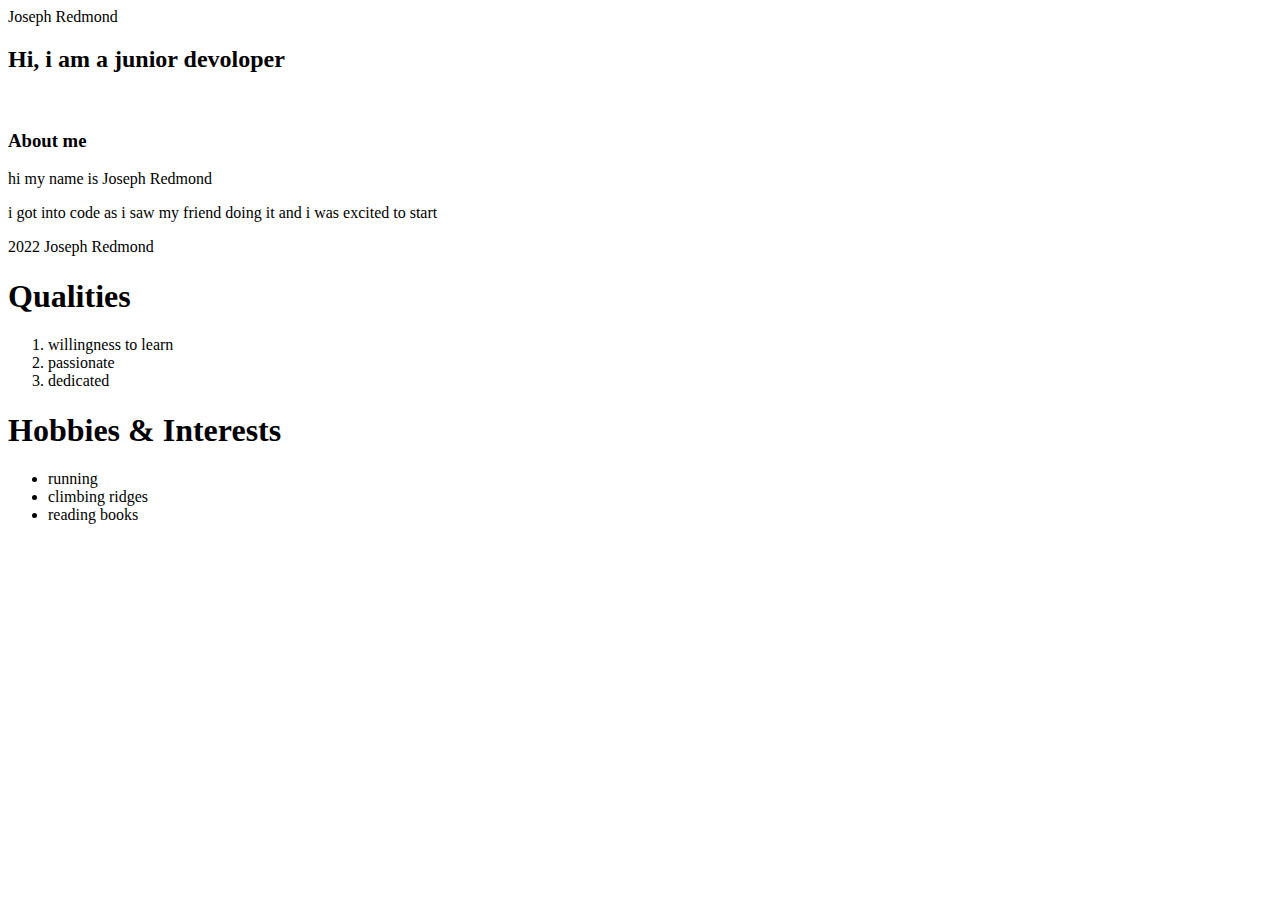
==== index.html @ 82b219b8 "lists" ====
<!DOCTYPE html>
<html>
<head>

</head>

<title> Joseph Redmond </title>

<body> 
<main>
<header>
<hi>Joseph Redmond</hi>
<h2>Hi, i am a junior devoloper</h2>
</header>
<br />
<h3>About me</h3>
<p> hi my name is Joseph Redmond</p>
<p>i got into code as i saw my friend doing it and i was excited to start</p>
<footer>2022 Joseph Redmond</footer>
</main>
<section>
    <h1>Qualities</h1>
</section>
    <ol>
        <li>willingness to learn</li>
        <li>passionate</li>
        <li>dedicated</li>
    </ol>
    <section>
        <h1>Hobbies & Interests</h1>
    </section>
    <ul>
        <li>running</li>
        <li>climbing ridges</li>
        <li>reading books</li>
    </ul>


</body>





</html>
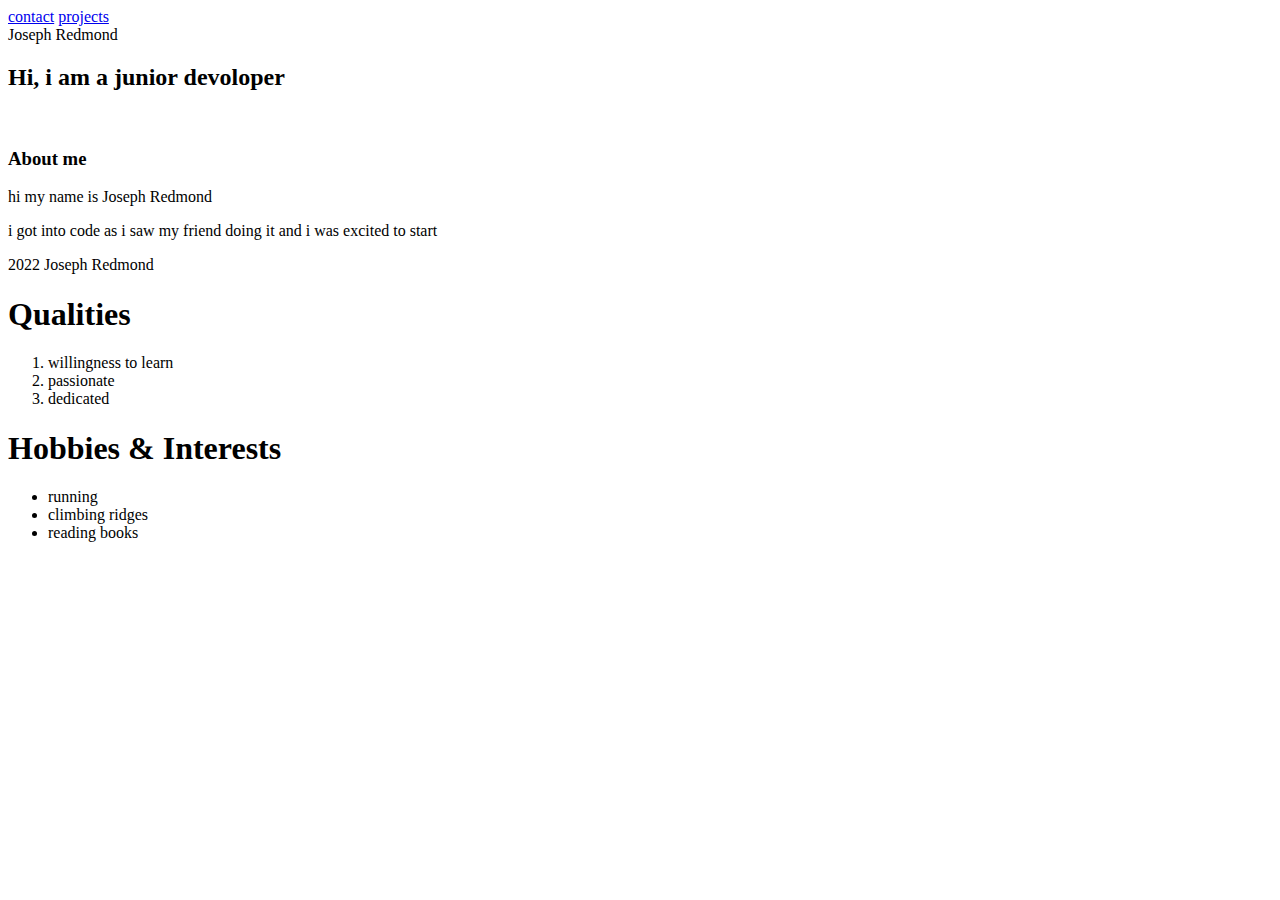
==== commit 1b1552aa: "links" ====
--- a/index.html
+++ b/index.html
@@ -9,7 +9,10 @@
 <body> 
 <main>
 <header>
-<hi>Joseph Redmond</hi>
+    <a href="pages/contact.html">contact</a>
+    <a href="./pages/projects.html">projects</a>
+        <br />
+    <hi>Joseph Redmond</hi>
 <h2>Hi, i am a junior devoloper</h2>
 </header>
 <br />
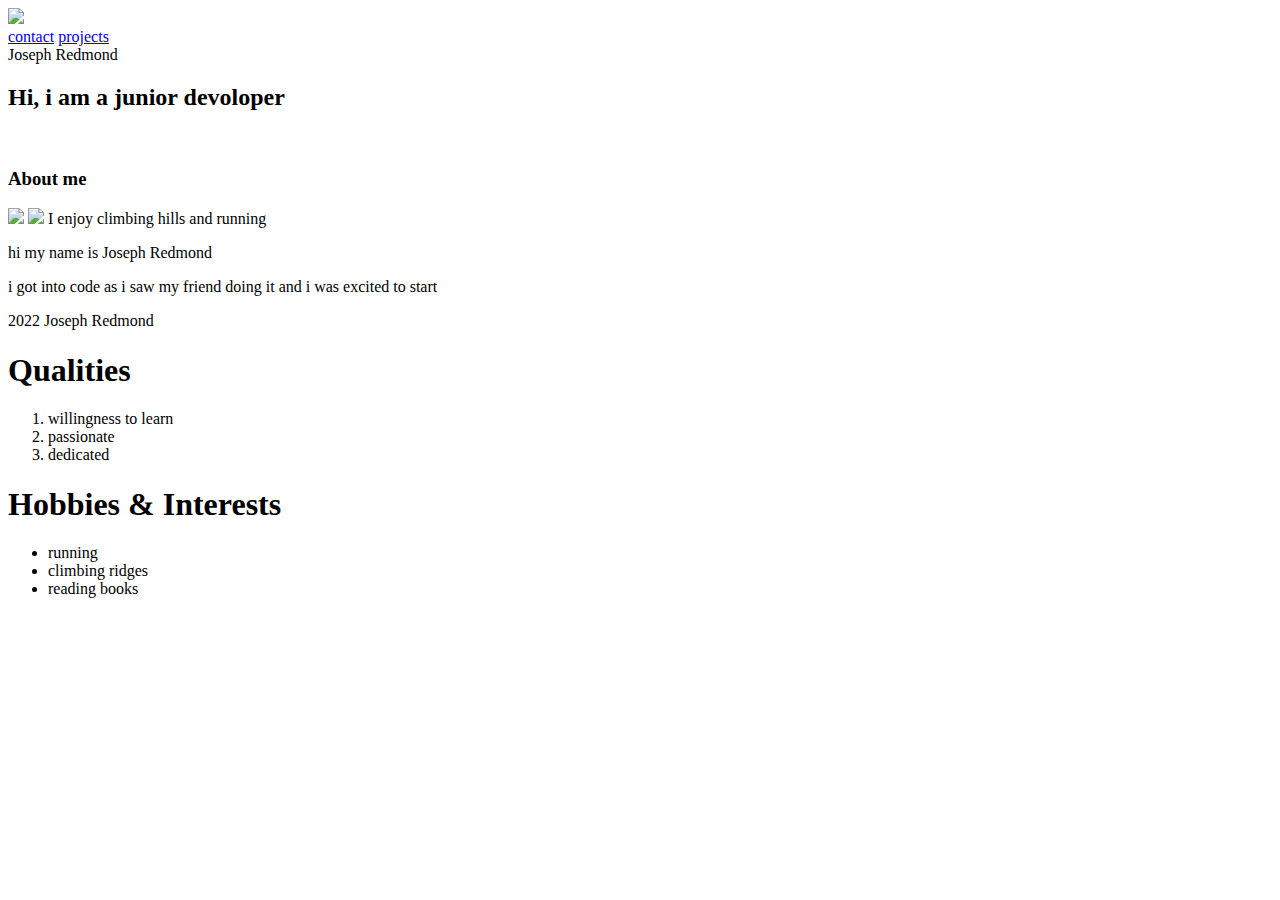
==== commit c26a4b2f: "updated index" ====
--- a/index.html
+++ b/index.html
@@ -9,6 +9,8 @@
 <body> 
 <main>
 <header>
+    <img src="./images/wigan-backdrop-banner.png" width="200">
+    <br />
     <a href="pages/contact.html">contact</a>
     <a href="./pages/projects.html">projects</a>
         <br />
@@ -17,7 +19,12 @@
 </header>
 <br />
 <h3>About me</h3>
-<p> hi my name is Joseph Redmond</p>
+        <img src="./images/lake district.png" width="200">
+        <img src="./images/running pic.png" width="200"> 
+        <caption>I enjoy climbing hills and running</caption>
+
+
+        <p> hi my name is Joseph Redmond</p>
 <p>i got into code as i saw my friend doing it and i was excited to start</p>
 <footer>2022 Joseph Redmond</footer>
 </main>
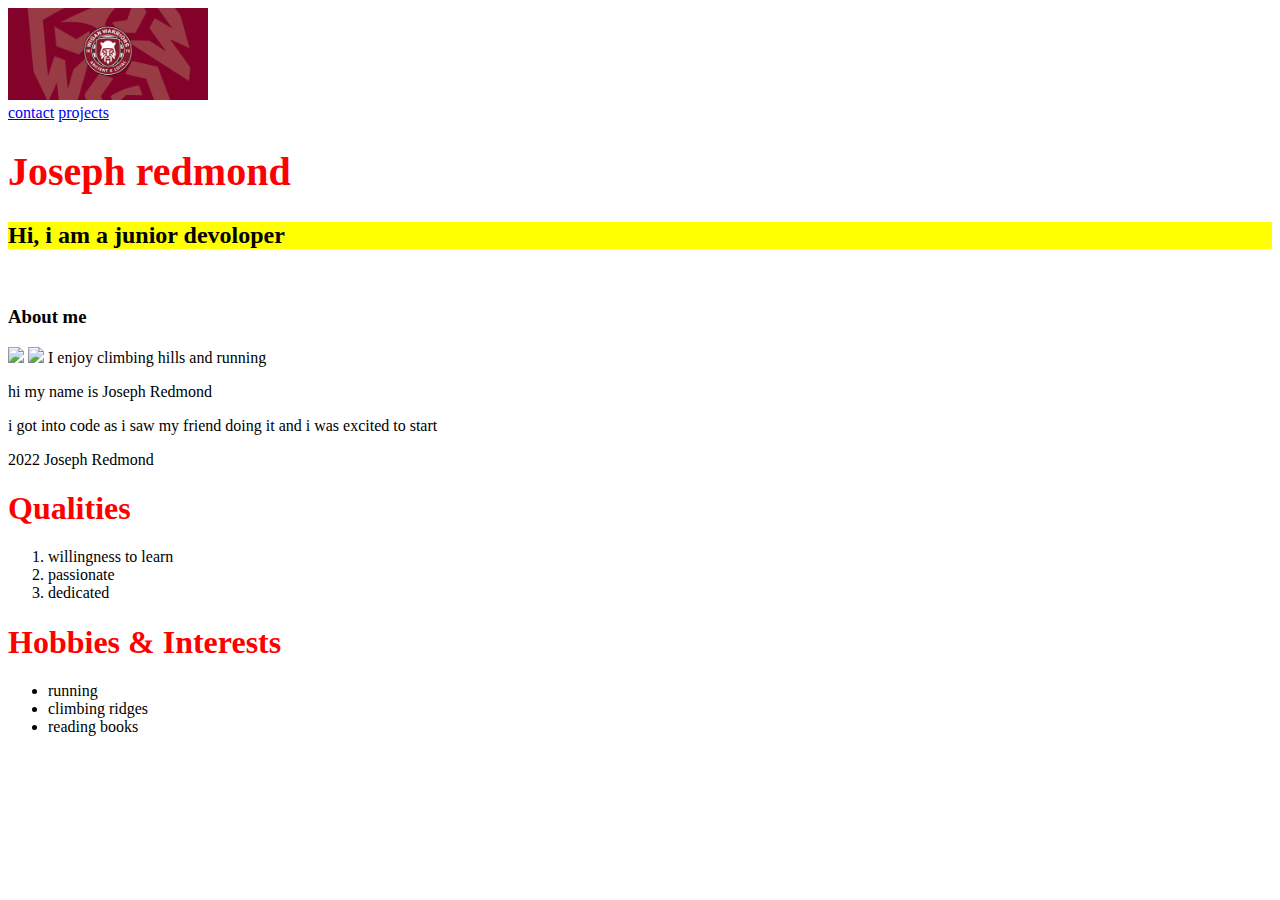
==== commit 6f1f8bbd: "implementing CSS" ====
--- a/index.html
+++ b/index.html
@@ -1,7 +1,7 @@
 <!DOCTYPE html>
 <html>
 <head>
-
+    <link rel="stylesheet" type="text/css" href="styles.css">
 </head>
 
 <title> Joseph Redmond </title>
@@ -14,8 +14,12 @@
     <a href="pages/contact.html">contact</a>
     <a href="./pages/projects.html">projects</a>
         <br />
-    <hi>Joseph Redmond</hi>
-<h2>Hi, i am a junior devoloper</h2>
+       
+        <div id="intro">
+        <h1 styles="color= red;">Joseph redmond</h1>
+        </div>
+        
+        <h2 class="highlight">Hi, i am a junior devoloper</h2>
 </header>
 <br />
 <h3>About me</h3>
@@ -45,6 +49,8 @@
         <li>reading books</li>
     </ul>
 
+    
+
 
 </body>
 
--- a/styles.css
+++ b/styles.css
@@ -0,0 +1,11 @@
+h1 {  
+    color: red;  
+}
+
+.highlight {
+    background-color: yellow;
+}
+
+#intro {
+    font-size: 20px;
+}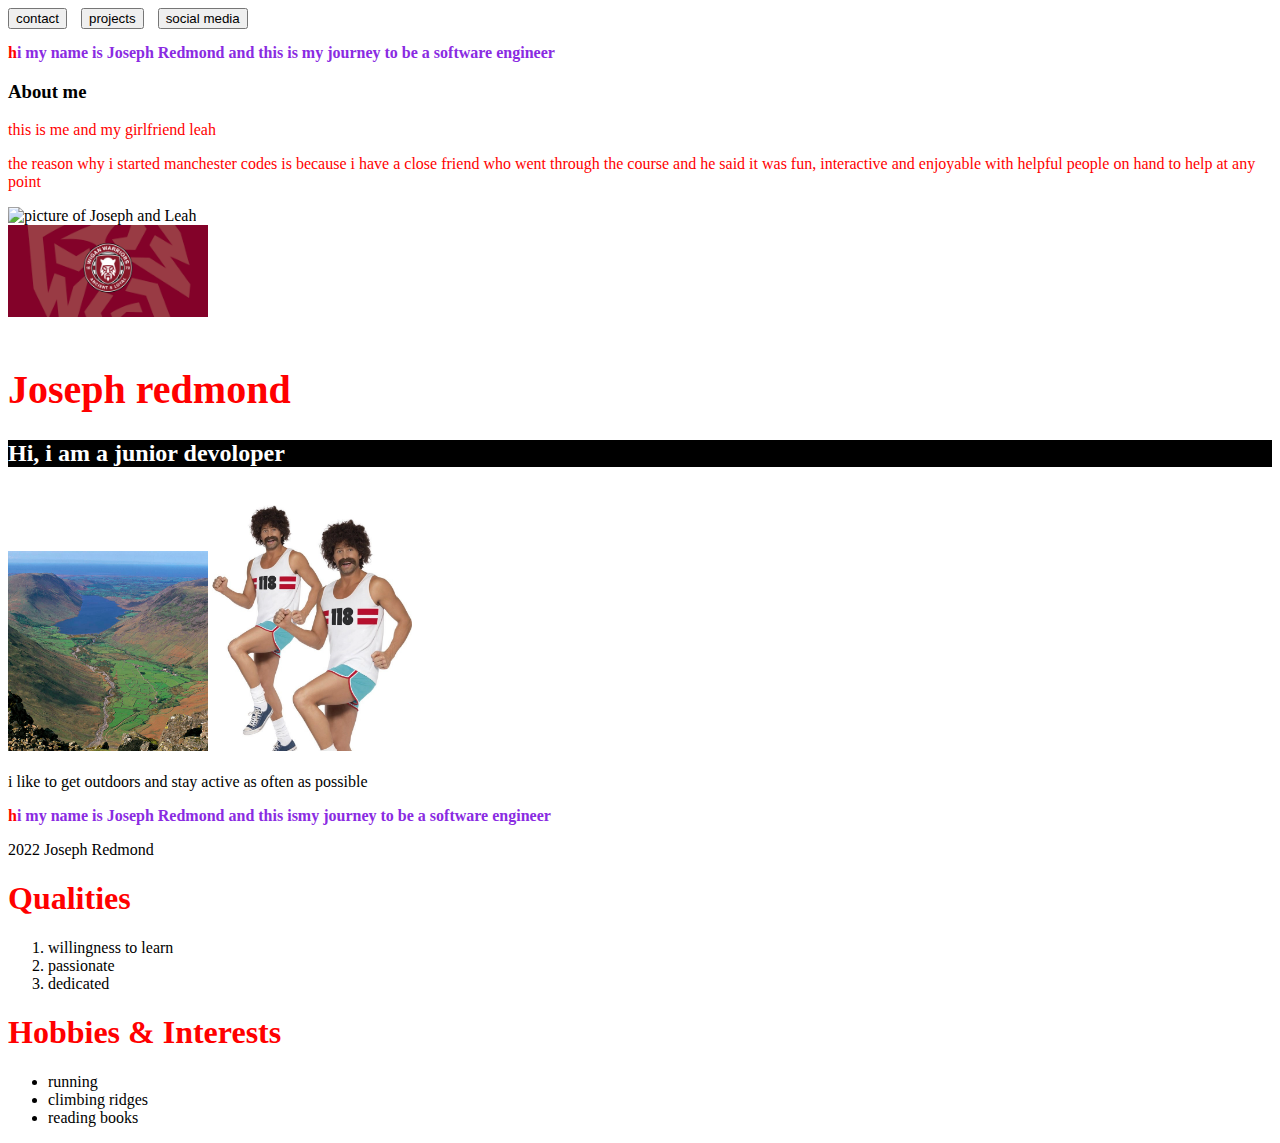
==== commit 0242e774: "updated website" ====
--- a/index.html
+++ b/index.html
@@ -1,55 +1,97 @@
 <!DOCTYPE html>
 <html>
+
 <head>
     <link rel="stylesheet" type="text/css" href="styles.css">
 </head>
 
-<title> Joseph Redmond </title>
+<title> junior devoloper webpage </title>
 
-<body> 
-<main>
-<header>
-    <img src="./images/wigan-backdrop-banner.png" width="200">
-    <br />
-    <a href="pages/contact.html">contact</a>
-    <a href="./pages/projects.html">projects</a>
-        <br />
-       
-        <div id="intro">
-        <h1 styles="color= red;">Joseph redmond</h1>
+<body>
+
+    <main>
+        <div class="header-link-container">
+            <a class="header-link" href="./contact.html"><button class="button-link">contact</button></a>
+            <a class="header-link" href="./projects.html"><button class="button-link">projects</button></a>
+            <a class="header-link" href="./socials.html"><button class="button-link">social media</button></a>
         </div>
-        
-        <h2 class="highlight">Hi, i am a junior devoloper</h2>
-</header>
-<br />
-<h3>About me</h3>
-        <img src="./images/lake district.png" width="200">
-        <img src="./images/running pic.png" width="200"> 
-        <caption>I enjoy climbing hills and running</caption>
 
 
-        <p> hi my name is Joseph Redmond</p>
-<p>i got into code as i saw my friend doing it and i was excited to start</p>
-<footer>2022 Joseph Redmond</footer>
-</main>
-<section>
-    <h1>Qualities</h1>
-</section>
+
+        <p class="my-name"> <strong>hi my name is Joseph Redmond and this is my journey to be a software
+                engineer</strong></p>
+
+        <div id="About-me">
+            <h3>About me</h3>
+
+
+            <p>this is me and my girlfriend leah</p>
+
+            <p>the reason why i started manchester codes is because
+                i have a close friend who went through the course and
+                he said it was fun, interactive and enjoyable with helpful
+                people on hand to help at any point
+            </p>
+
+
+        </div>
+
+        <img class="main-pic" src="./images/leah.png" alt="picture of Joseph and Leah" width="250" />
+
+
+        <header>
+            <img src="./images/wigan-backdrop-banner.png" width="200" class="wigan-one">
+            <br />
+
+
+            <br />
+
+
+
+            <div id="intro">
+                <h1 styles="color= red;">Joseph redmond</h1>
+            </div>
+
+            <h2 class="highlight">Hi, i am a junior devoloper</h2>
+        </header>
+
+        <br />
+
+        <img src="./images/lakes.png" width="200">
+        <img src="./images/running.png" width="200">
+
+        <br /> <br />
+        <caption class="cap-one">i like to get outdoors and stay active as often as possible</caption>
+
+        <p class="my-name"> <strong>hi my name is Joseph Redmond and this ismy journey to be a software
+                engineer</strong></p>
+
+
+
+        <footer>2022 Joseph Redmond</footer>
+
+    </main>
+    <section>
+        <h1>Qualities</h1>
+    </section>
+
     <ol>
         <li>willingness to learn</li>
         <li>passionate</li>
         <li>dedicated</li>
     </ol>
+
     <section>
         <h1>Hobbies & Interests</h1>
     </section>
+
     <ul>
         <li>running</li>
         <li>climbing ridges</li>
         <li>reading books</li>
     </ul>
 
-    
+
 
 
 </body>
--- a/styles.css
+++ b/styles.css
@@ -3,9 +3,60 @@
 }
 
 .highlight {
-    background-color: yellow;
+    background-color: black;
+    color: white;
 }
 
 #intro {
     font-size: 20px;
-}+}
+
+#About-me > p {
+    color: red;
+}
+
+. {
+    background-color: black;
+}
+
+.my-name {
+    color: blueviolet;
+}
+
+.cap-one {
+
+}
+
+.wigan-one {
+    align-items: center;
+}
+
+#box:disabled {
+   
+    color: blue;
+}
+
+.header-link {
+    padding-right: 10px;
+    text-decoration: none;
+    border: 5px #008080;
+    
+}
+
+p::first-letter {
+    color: red;
+}
+
+.button-link:hover {
+    padding-right: 10px;
+    background-color: #008080;
+    cursor: pointer;
+    text-decoration: none;
+    border: 5px #008080;
+    border-radius: 5px;
+}
+
+.header-link-container {
+    height: 20px;
+}
+
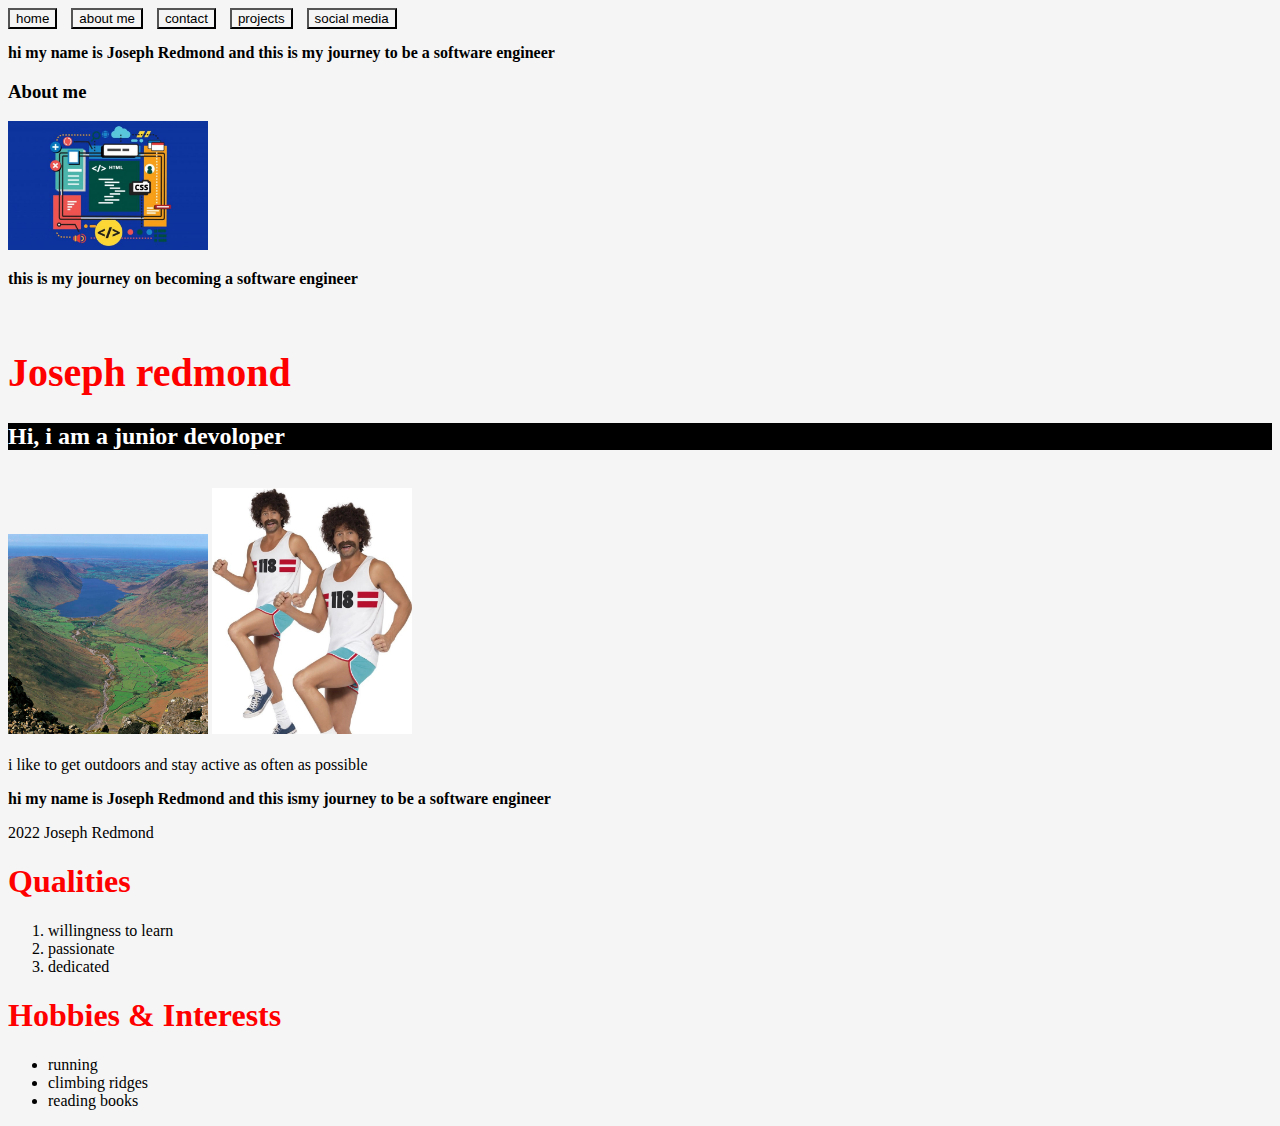
==== commit d640cfb4: "cssboard" ====
--- a/index.html
+++ b/index.html
@@ -11,11 +11,12 @@
 
     <main>
         <div class="header-link-container">
+            <a class="header-link" href="./home.html"><button class="button-link">home</button></a>
+            <a class="header-link" href="./aboutme.html"><button class="button-link">about me</button></a>
             <a class="header-link" href="./contact.html"><button class="button-link">contact</button></a>
             <a class="header-link" href="./projects.html"><button class="button-link">projects</button></a>
             <a class="header-link" href="./socials.html"><button class="button-link">social media</button></a>
         </div>
-
 
 
         <p class="my-name"> <strong>hi my name is Joseph Redmond and this is my journey to be a software
@@ -23,30 +24,13 @@
 
         <div id="About-me">
             <h3>About me</h3>
-
-
-            <p>this is me and my girlfriend leah</p>
-
-            <p>the reason why i started manchester codes is because
-                i have a close friend who went through the course and
-                he said it was fun, interactive and enjoyable with helpful
-                people on hand to help at any point
-            </p>
-
-
         </div>
 
-        <img class="main-pic" src="./images/leah.png" alt="picture of Joseph and Leah" width="250" />
-
+        <img class="main-pic" src="./images/coding.png" alt="coding pic" width="200" />
+        <p><strong class="journey">this is my journey on becoming a software engineer</strong></p>
 
         <header>
-            <img src="./images/wigan-backdrop-banner.png" width="200" class="wigan-one">
             <br />
-
-
-            <br />
-
-
 
             <div id="intro">
                 <h1 styles="color= red;">Joseph redmond</h1>
--- a/styles.css
+++ b/styles.css
@@ -12,7 +12,8 @@
 }
 
 #About-me > p {
-    color: red;
+    color: teal;
+    font-family: monospace;
 }
 
 . {
@@ -20,15 +21,7 @@
 }
 
 .my-name {
-    color: blueviolet;
-}
-
-.cap-one {
-
-}
-
-.wigan-one {
-    align-items: center;
+    color: black;
 }
 
 #box:disabled {
@@ -43,9 +36,7 @@
     
 }
 
-p::first-letter {
-    color: red;
-}
+
 
 .button-link:hover {
     padding-right: 10px;
@@ -60,3 +51,28 @@
     height: 20px;
 }
 
+
+* {
+    background-color: whitesmoke;
+}
+
+.intro {
+    color: teal;
+   font-size: x-large;
+    text-decoration: solid;
+    font-family: monospace;
+}
+
+.intro-case {
+    font-family: monospace;
+    font-size: x-large;
+    font-style: italic;
+    margin-left: auto;
+    margin-right: auto;
+    width: 8em
+}
+
+.main-pic {
+
+}
+
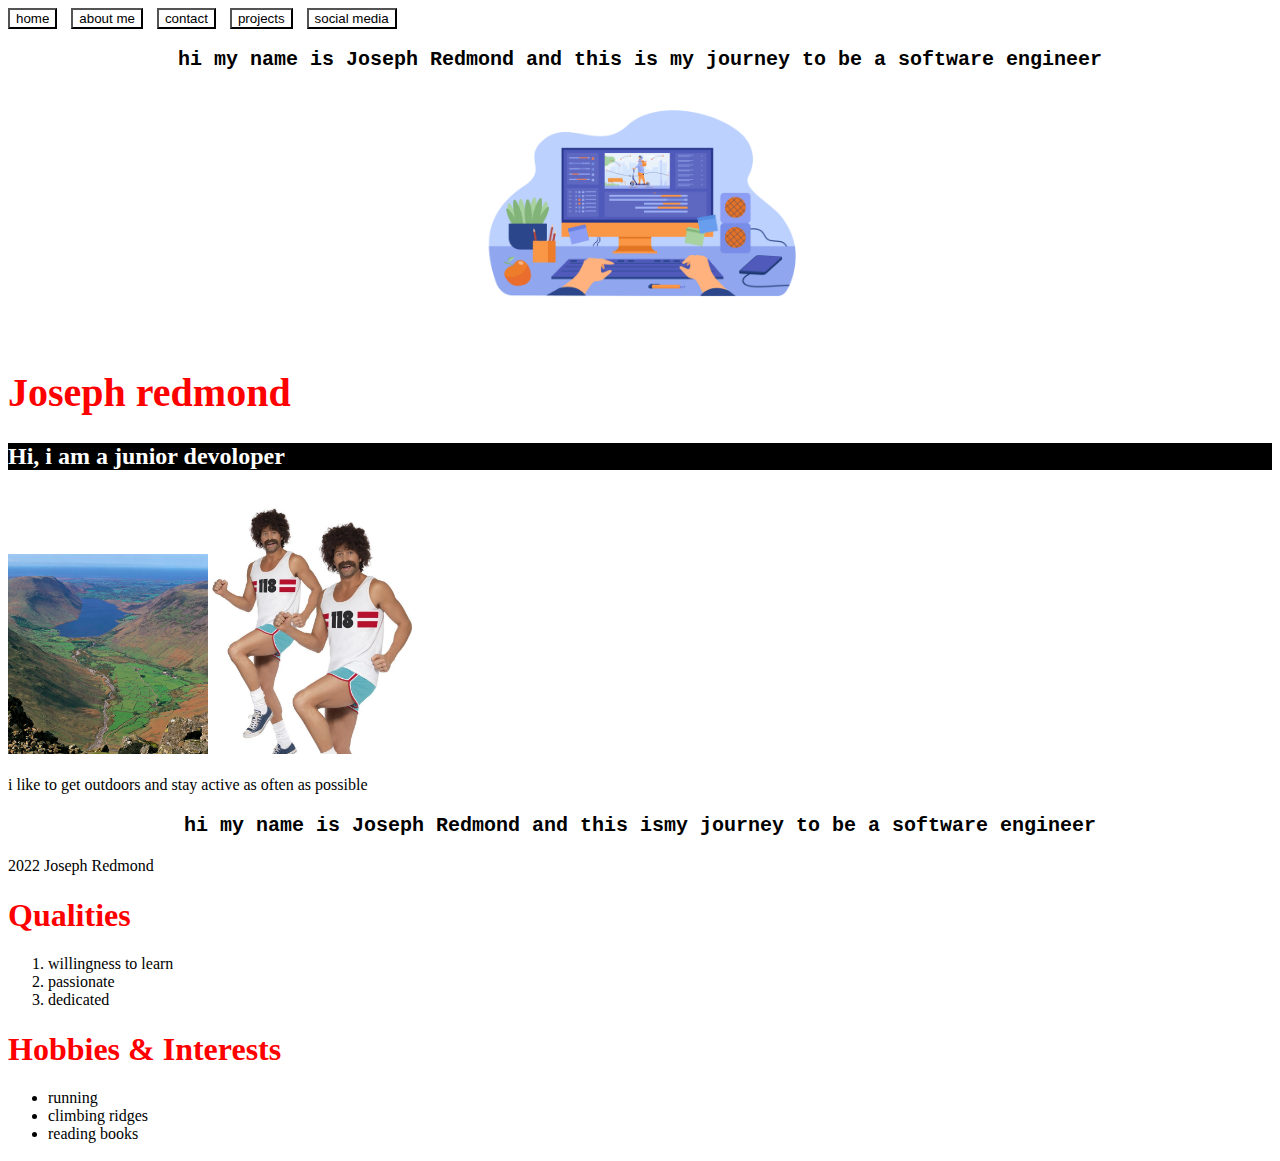
==== commit b7ef9688: "updated portfolio, finished CSS module" ====
--- a/index.html
+++ b/index.html
@@ -9,9 +9,10 @@
 
 <body>
 
+
     <main>
         <div class="header-link-container">
-            <a class="header-link" href="./home.html"><button class="button-link">home</button></a>
+            <a class="header-link" href="./index.html"><button class="button-link">home</button></a>
             <a class="header-link" href="./aboutme.html"><button class="button-link">about me</button></a>
             <a class="header-link" href="./contact.html"><button class="button-link">contact</button></a>
             <a class="header-link" href="./projects.html"><button class="button-link">projects</button></a>
@@ -22,12 +23,10 @@
         <p class="my-name"> <strong>hi my name is Joseph Redmond and this is my journey to be a software
                 engineer</strong></p>
 
-        <div id="About-me">
-            <h3>About me</h3>
-        </div>
-
-        <img class="main-pic" src="./images/coding.png" alt="coding pic" width="200" />
-        <p><strong class="journey">this is my journey on becoming a software engineer</strong></p>
+        
+            <div class="main-pic-container">
+                <img class="main-pic" src="./images/tech-photo.png" alt="coding pic" width="350" />
+            </div>    
 
         <header>
             <br />
--- a/styles.css
+++ b/styles.css
@@ -22,6 +22,9 @@
 
 .my-name {
     color: black;
+    text-align: center;
+    font-size: x-large;
+    font-family: monospace;
 }
 
 #box:disabled {
@@ -32,18 +35,16 @@
 .header-link {
     padding-right: 10px;
     text-decoration: none;
-    border: 5px #008080;
+    border: 5px teal;
     
 }
 
-
-
 .button-link:hover {
     padding-right: 10px;
-    background-color: #008080;
+    background-color: teal;
     cursor: pointer;
     text-decoration: none;
-    border: 5px #008080;
+    border: 5px teal;
     border-radius: 5px;
 }
 
@@ -53,7 +54,7 @@
 
 
 * {
-    background-color: whitesmoke;
+    background-color: white;
 }
 
 .intro {
@@ -72,7 +73,10 @@
     width: 8em
 }
 
-.main-pic {
-
+.main-pic-container {
+    display: flex;
+    justify-content: center;
 }
 
+
+
